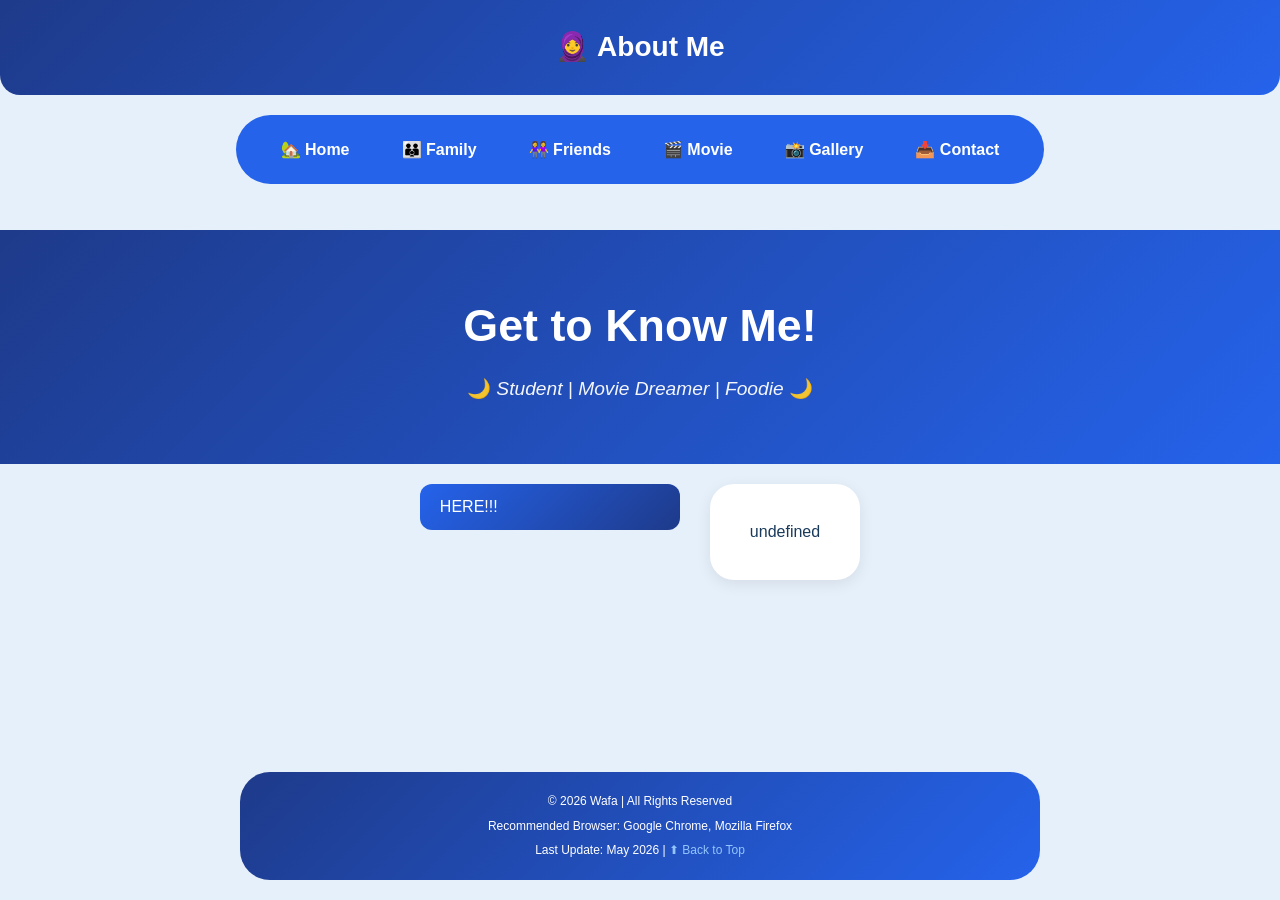
==== about.html @ 3db7ca8b "Add files via upload" ====
<!DOCTYPE html>
<html>
<head>
<title>About Me - Nur Wafa</title>
<meta charset="UTF-8">
<meta name="author" content="Wafa">
<meta name="description" content="Personal website of Wafa">
<meta name="keywords" content="Wafa, personal website, literature">
<link rel="stylesheet" href="style.css">
</head>

<body>

<div class="banner h1">
<h1>&#129493; About Me</h1>
</div>

<div class="navbar">
<a href="home.html">&#127969; Home</a>
<a href="family.html">&#128106; Family</a>
<a href="friend.html">&#128109; Friends</a>
<a href="movie.html">&#127916; Movie</a>
<a href="gallery.html">&#128248; Gallery</a>
<a href="contact.html">&#128229; Contact</a>
</div>

<br>

<div class="hero-section">
<h1>Get to Know Me!</h1>
<p>&#127769; <i>Student | Movie Dreamer | Foodie</i> &#127769;</p>
</div>

<div class="about-container">
<div class="flex-container">

<div class="dropdown-container">
<button class="dropdown-btn" onclick="toggleDropdown('aboutDropdown')">HERE!!!</button>
<div class="dropdown-content" id="aboutDropdown">
<div class="dropdown-item" onclick="showSection('personal')">&#128203; Personal Details</div>
<div class="dropdown-item" onclick="showSection('music')">&#127925; Musics</div>
<div class="dropdown-item" onclick="showSection('quote')">&#128172; Quote</div>
</div>
</div>

<div class="dynamic-content" id="contentArea"></div>

</div>
</div>

<br>

<div class="disclaimer">
<p>&#169; 2026 Wafa | All Rights Reserved</p>
<p>Recommended Browser: Google Chrome, Mozilla Firefox</p>
<p>Last Update: May 2026 | <a href="about.html">&#11014; Back to Top</a></p>
</div>

<script>
const contentSections = {

personal: `
<h2>&#128203; My Personal Details</h2>
<div class="info-card">

<div>
<h3><center>Nur Wafa Wafiah bt Mohd Wari</center></h3>
<p><i><center>Diploma in Library Informatics, UiTM Cawangan Kedah</center></i></p>
<p><center>&#128222; +601123456789 | &#127968; Tanjong Malim, Perak</center></p>

<br>

<h3>&#128161; Short Story About Me...</h3>
<p>I have been in love with Malay literature since I was 12 years old. 
It all started with my older cousin, who introduced me to the beauty of 
words and stories. Since then, I have spent countless hours reading poems, 
collecting meaningful quotes, and exploring different literary works. When 
I entered secondary school, choosing Literature as a subject felt like a 
natural decision because it was something I genuinely enjoyed. Literature 
has shaped the way I think, feel, and express myself. Through every poem and 
story, I discovered new perspectives, deeper emotions, and a greater appreciation 
for the power of language. To me, literature is not just a field of study, but 
a part of who I am.</p>

<br><hr><br>

<h3>&#129531; Skills</h3>
<ul>
<li><b>Technical:</b> Basic HTML code, Basic Python, Microsoft Office, Basic Adobe</li>
<li><b>Soft Skills:</b> Good communication, Confidence, Good teamwork</li>
<li><b>Language:</b> Bahasa Melayu (fluent), English (Good)</li>
</ul>

<br><hr><br>

<h3>&#127979; Education</h3>
<table class="info-table" style="width:100%;">

<tr>
<th>Year</th>
<th>Instituation</th>
<th>Course</th>
</tr>

<tr>
<td>2024 - Now</td>
<td>UiTM Cawangan Kedah</td>
<td>Diploma in Library Informatics</td>
</tr>

<tr>
<td>2018 - 2022</td>
<td>SMK Khir Johari, Tanjong Malim</td>
<td>Literature Subject</td>
</tr>

<tr>
<td>2012 - 2017</td>
<td>SK Datuk Nan Kaya, Tanjong Malim</td>
<td>School Subject</td>
</tr>

</table>

<br><hr><br>

<h3>&#128188; Experiences & Activities</h3>
<ol>
<li>Volunteer in Persatuan Bulan Sabit Merah for 1 year</li>
<li>Active in sports for 3 years</li>
<li>Part-time in kitchen work in a month</li>
</ol>

<br><hr><br>

<h3>&#128203; Personal Details</h3>
<table class="info-table" style="width:100%;">

<tr>
<th>Birth Date</th>
<td>26 August 2005</td>
<th>Gender</th>
<td>Woman</td>
</tr>

<tr>
<th>Status</th>
<td>Single</td>
<th>Religion</th>
<td>Islam</td>
</tr>

<tr>
<th>Hobby</th>
<td colspan="3">Watching movies, Read webtoon, Editing videos</td>
</tr>

</table>

</div>
`,

music: `
<h2>&#127925; My Fav Music</h2>
<div class="info-card">
<div class="audio-container">
<audio controls>
<source src="rindusong.mp3" type="audio/mpeg">
</audio>
<p class="audio-caption">&#10077; Distance teaches the heart how to ache quietly. &#10078;</p>
<p><i><a href="https://youtu.be/bACzpikbSMs?si=2CeStyL2vQwUYhi_" target="_blank">"Rindu Tak Terucap" - Fiq7</a></i></p>
</div>

<br><hr><br>

<div class="audio-container">
<audio controls>
<source src="mercysong.mp3" type="audio/mpeg">
</audio>
<p class="audio-caption">&#10077; The deepest wounds are left by the hands we trust the most. &#10078;</p>
<p><i><a href="https://youtu.be/TZhuCTXjGHY?si=MQ5-_j4r_E3KJuHZ" target="_blank">"Mercy" - Shawn Mendes</a></i></p>
</div>
</div>
`,

quote: `
<h2>&#128172; My Fav Quote</h2>
<div class="info-card">
<div class="quote-container">
<p class="quote-text">&#10077; Feelings are much like waves. We can't stop them from coming,<br>
but we can choose which one to surf. &#10078;</p>
<p class="quote-author">~ Jonatan Martensson</p>
<br><hr><br>
<p class="quote-text">&#10077; Stop expecting too much. Peace feels safer that way :) &#10078;</p>
<p class="quote-reflection"><i>don't put high expectation on anything</i></p>
</div>
</div>
`,
};

function toggleDropdown(dropdownId) {
var dropdown = document.getElementById(dropdownId);
if (dropdown.classList.contains('show')) {
dropdown.classList.remove('show');
} else {
dropdown.classList.add('show');
}
}

function showSection(section) {
document.getElementById('contentArea').innerHTML = contentSections[section];
}

document.addEventListener('click', function(event) {
var isClickInside = event.target.closest('.dropdown-container');
if (!isClickInside) {
var allDropdowns = document.querySelectorAll('.dropdown-content');
allDropdowns.forEach(function(dropdown) {
dropdown.classList.remove('show');
});
}
});

showSection(' ');
</script>

</body>
</html>
---- style.css ----
* {
    margin: 0;
    padding: 0;
    box-sizing: border-box;
}

body {
    font-family: 'Segoe UI', Tahoma, Geneva, Verdana, sans-serif;
    background-color: #e6f0fa;
    color: #1a3a5c;
    line-height: 1.6;
    min-height: 100vh;
    display: flex;
    flex-direction: column;
}

.dynamic-content,
.contact-container,
.about-container,
.family-container,
.friend-container,
.home-middle,
.home-quote {
    flex: 1;
}

.disclaimer {
    margin-top: auto;
}

.banner-image {
    width: 100%;
    display: block;
    background-color: #1E3A8A;
}

.banner-img {
    width: 100%;
    height: auto;
    display: block;
}

.banner h1 {
    background: linear-gradient(135deg, #1E3A8A 0%, #2563EB 100%);
    text-align: center;
    padding: 25px;
    border-radius: 0 0 20px 20px;
    color: #ffffff;
    margin: 0;
    font-size: 28px;
}

.navbar {
    background-color: #2563EB;
    padding: 12px 20px;
    text-align: center;
    margin: 20px auto;
    border-radius: 50px;
    width: fit-content;
    display: flex;
    flex-wrap: wrap;
    justify-content: center;
    gap: 2px;
}

.navbar a {
    color: #ffffff;
    padding: 10px 25px;
    border-radius: 40px;
    transition: all 0.3s ease;
    font-weight: 750;
    font-family: Arial, Helvetica, sans-serif;
    text-decoration: none;
}

.home-quote {
    background-color: #dbeafe;
    padding: 20px;
    border-radius: 20px;
    margin: 20px auto;
    max-width: 800px;
    text-align: center;
}

.home-quote h3 {
    color: #1E3A8A;
    margin-bottom: 8px;
    font-weight: 600;
}

.home-quote p {
    color: #2563EB;
    font-style: italic;
    font-size: 18px;
}

.home-middle {
    background: #ffffff;
    width: 100%;
    margin: 0;
    padding: 60px 20px;
    text-align: center;
}

.home-middle h1 {
    color: #1E3A8A;
    font-size: 36px;
    margin: 10px 0;
    font-weight: 700;
    font-family: 'Segoe UI', 'Helvetica Neue', Arial, sans-serif;
}

.wrap-img {
    float: left;
    margin: 0 20px 15px 0;
    width: 150px;
    border-radius: 20px;
    border: 3px solid #2563EB;
}

.clearfix::after {
    content: "";
    clear: both;
    display: table;
}

.welcome-section {
    background-color: #f0f4ff;
    padding: 20px;
    border-radius: 20px;
    margin: 20px auto;
    max-width: 600px;
    text-align: left;
}

.welcome-section h3 {
    color: #1E3A8A;
    margin-bottom: 10px;
}

.welcome-section p {
    color: #333;
    line-height: 1.6;
}

.flex-container {
    display: flex;
    gap: 30px;
    flex-wrap: wrap;
}

.dropdown-container {
    width: 260px;
}

.dropdown-btn {
    background: linear-gradient(135deg, #2563EB 0%, #1E3A8A 100%);
    color: white;
    padding: 14px 20px;
    border: none;
    border-radius: 12px;
    cursor: pointer;
    width: 100%;
    text-align: left;
    font-size: 16px;
    font-weight: 500;
    transition: all 0.3s ease;
    margin-bottom: 5px;
}

.dropdown-btn:hover {
    background: linear-gradient(135deg, #1E3A8A 0%, #0f2b5c 100%);
}

.dropdown-content {
    background-color: #f1f5f9;
    border-radius: 12px;
    margin-bottom: 12px;
    overflow: hidden;
    max-height: 0;
    transition: max-height 0.4s ease-out;
}

.dropdown-content.show {
    max-height: 500px;
    transition: max-height 0.4s ease-in;
}

.dropdown-item {
    padding: 12px 20px;
    cursor: pointer;
    border-bottom: 1px solid #e2e8f0;
    transition: background 0.2s ease;
    font-weight: 500;
    color: #1E3A8A;
}

.dropdown-item:last-child {
    border-bottom: none;
}

.dropdown-item:hover {
    background-color: #dbeafe;
    color: #0f2b5c;
}

.about-container,
.family-container,
.friend-container {
    max-width: 1200px;
    margin: 20px auto;
    padding: 0 20px;
}

.dynamic-content {
    flex: 4;
    background: #ffffff;
    border-radius: 24px;
    padding: 35px 40px;
    box-shadow: 0 4px 15px rgba(0,0,0,0.08);
    min-width: 0;
}

.dynamic-content h2 {
    color: #1E3A8A;
    border-bottom: 3px solid #2563EB;
    display: inline-block;
    margin-bottom: 25px;
    padding-bottom: 10px;
    font-weight: 600;
    font-size: 28px;
    font-family: 'Segoe UI', 'Helvetica Neue', Arial, sans-serif;
}

.info-table {
    width: 100%;
    border-collapse: collapse;
    border-radius: 12px;
    overflow: hidden;
    margin: 15px 0;
}

.info-table th,
.info-table td {
    border: 1px solid #bfdbfe;
    padding: 12px;
    text-align: left;
}

.info-table th {
    background: #1E3A8A;
    color: #ffffff;
    font-weight: 600;
}

.gallery-grid {
    display: flex;
    flex-wrap: wrap;
    gap: 20px;
    justify-content: center;
    margin-top: 25px;
}

.gallery-item {
    width: 180px;
    transition: transform 0.3s ease;
}

.gallery-item:hover {
    transform: translateY(-5px);
}

.gallery-img {
    width: 100%;
    height: 160px;
    object-fit: cover;
    border: 3px solid #2563EB;
    border-radius: 16px;
    transition: all 0.3s ease;
    cursor: pointer;
}

.gallery-img:hover {
    transform: scale(1.02);
    box-shadow: 0 6px 15px rgba(0,0,0,0.2);
    border-color: #1E3A8A;
}

input[type=text],
input[type=email],
textarea {
    width: 100%;
    padding: 12px;
    border: 2px solid #e2e8f0;
    border-radius: 12px;
    margin: 8px 0;
    font-family: 'Segoe UI', Tahoma, Geneva, Verdana, sans-serif;
}

input[type=text]:focus,
input[type=email]:focus,
textarea:focus {
    outline: none;
    border-color: #2563EB;
}

input[type=submit],
input[type=reset] {
    background: linear-gradient(135deg, #2563EB 0%, #1E3A8A 100%);
    color: #ffffff;
    padding: 12px 28px;
    border: none;
    border-radius: 40px;
    cursor: pointer;
    margin-right: 12px;
    font-weight: 500;
    transition: all 0.3s ease;
    font-family: Arial, Helvetica, sans-serif;
}

input[type=submit]:hover,
input[type=reset]:hover {
    background: linear-gradient(135deg, #1E3A8A 0%, #0f2b5c 100%);
    transform: translateY(-2px);
}

.quote-container {
    text-align: center;
    padding: 20px;
}

.quote-text {
    font-size: 22px;
    font-style: italic;
    color: #1E3A8A;
    line-height: 1.6;
    font-family: Georgia, 'Times New Roman', Times, serif;
}

.quote-author {
    margin-top: 15px;
    color: #2563EB;
    font-weight: 500;
}

.quote-reflection {
    color: #4a5568;
    font-style: italic;
    margin-top: 10px;
}

.video-item {
    width: 180px;
}

.video-frame {
    width: 100%;
    height: 160px;
    border: 3px solid #2563EB;
    border-radius: 16px;
    overflow: hidden;
    transition: all 0.3s ease;
    background-color: #000;
}

.video-frame:hover {
    transform: scale(1.02);
    border-color: #1E3A8A;
    box-shadow: 0 6px 15px rgba(0,0,0,0.2);
}

.video-frame video {
    width: 100%;
    height: 100%;
    object-fit: cover;
}

.audio-container {
    text-align: center;
    margin-bottom: 25px;
    border-radius: 16px;
}

.audio-caption {
    margin-top: 12px;
    font-style: italic;
    color: #4a5568;
    font-family: 'Courier New', monospace;
}

.movie-container {
    max-width: 1200px;
    margin: 20px auto;
    padding: 0 20px;
}

.movie-card {
    background: #f8fafc;
    border-radius: 20px;
    padding: 20px;
    margin-bottom: 20px;
    border-left: 5px solid #2563EB;
    transition: all 0.3s ease;
}

.movie-card:hover {
    transform: translateX(8px);
    box-shadow: 0 4px 12px rgba(0,0,0,0.1);
    background: #ffffff;
}

.movie-title {
    font-size: 22px;
    font-weight: 700;
    color: #1E3A8A;
    margin-bottom: 8px;
    display: flex;
    align-items: center;
    gap: 12px;
}

.movie-genre {
    display: inline-block;
    background: #dbeafe;
    padding: 4px 12px;
    border-radius: 20px;
    font-size: 12px;
    font-weight: 600;
    color: #1E3A8A;
    margin: 8px 0;
}

.contact-container {
    max-width: 800px;
    margin: 20px auto;
    padding: 20px;
}

.info-card {
    background: #f8fafc;
    border-radius: 20px;
    padding: 25px;
    border: 1px solid #e2e8f0;
}

.clean-list p {
    margin-bottom: 15px;
    line-height: 1.7;
}

.clean-list hr {
    margin: 15px 0;
    border-color: #e2e8f0;
}

.letter-text {
    line-height: 1.8;
    text-align: justify;
    font-family: Georgia, 'Times New Roman', Times, serif;
}

.hero-section {
    background: linear-gradient(135deg, #1E3A8A 0%, #2563EB 100%);
    color: #ffffff;
    text-align: center;
    padding: 60px 20px;
    border-radius: 0;
}

.hero-section h1 {
    font-size: 2.8rem;
    margin-bottom: 12px;
    font-weight: 700;
    font-family: 'Segoe UI', 'Helvetica Neue', Arial, sans-serif;
}

.hero-section p {
    font-size: 1.2rem;
    opacity: 0.95;
}

.disclaimer {
    background: linear-gradient(135deg, #1E3A8A 0%, #2563EB 100%);
    color: #ffffff;
    text-align: center;
    padding: 15px;
    margin: 40px auto 20px;
    font-size: 12px;
    border-radius: 30px;
    width: 90%;
    max-width: 800px;
}

.disclaimer p {
    margin: 5px 0;
}

.disclaimer a {
    color: #93C5FD;
    text-decoration: none;
}

.disclaimer a:hover {
    text-decoration: underline;
}

@media (max-width: 992px) {
    .about-container,
    .family-container,
    .friend-container {
        max-width: 95%;
    }
    
    .dynamic-content {
        padding: 25px 30px;
    }
}

@media (max-width: 768px) {
    .flex-container {
        flex-direction: column;
    }
    
    .dropdown-container {
        width: 100%;
    }
    
    .dropdown-btn {
        padding: 12px 16px;
        font-size: 14px;
    }
    
    .dropdown-item {
        padding: 10px 16px;
        font-size: 14px;
    }
    
    .banner-img {
        max-height: 100px;
        object-fit: cover;
    }
    
    .gallery-item {
        width: calc(33.33% - 15px);
        min-width: 100px;
    }
    
    .gallery-img {
        height: 120px;
    }
    
    .hero-section {
        padding: 40px 20px;
    }
    
    .hero-section h1 {
        font-size: 1.8rem;
    }
    
    .hero-section p {
        font-size: 1rem;
    }
    
    .dynamic-content {
        padding: 20px;
    }
    
    .dynamic-content h2 {
        font-size: 22px;
    }
    
    .navbar {
        width: 95%;
        border-radius: 20px;
    }
    
    .navbar a {
        padding: 8px 16px;
        font-size: 12px;
    }
}

@media (max-width: 480px) {
    .gallery-item {
        width: calc(50% - 10px);
    }
    
    .quote-text {
        font-size: 16px;
    }
    
    .disclaimer {
        font-size: 10px;
        width: 95%;
    }
}

@keyframes fadeIn {
    from { opacity: 0; transform: translateY(10px); }
    to { opacity: 1; transform: translateY(0); }
}

.dynamic-content {
    animation: fadeIn 0.5s ease;
}
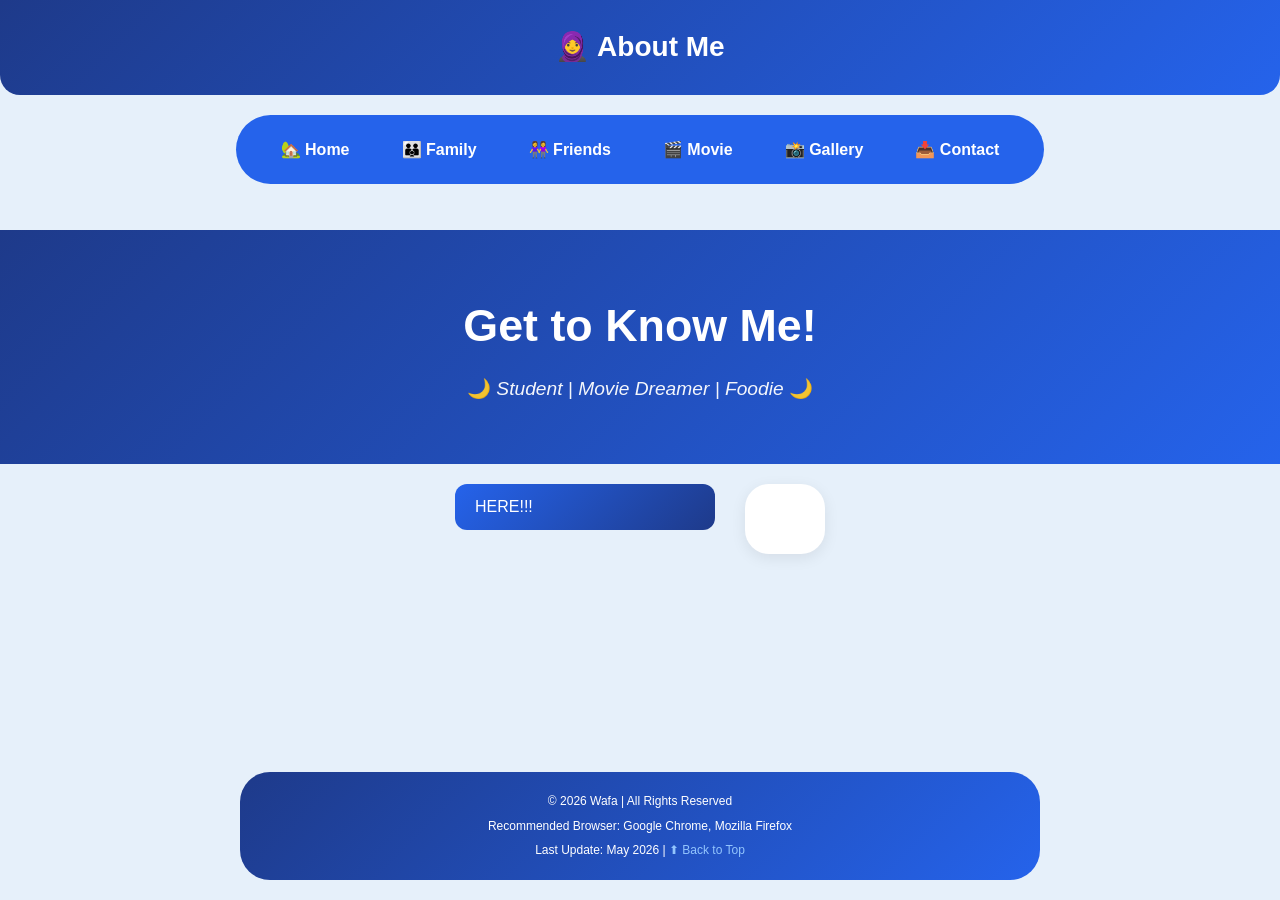
==== commit 58f8d8bd: "Update about.html" ====
--- a/about.html
+++ b/about.html
@@ -16,7 +16,7 @@
 </div>
 
 <div class="navbar">
-<a href="home.html">&#127969; Home</a>
+<a href="index.html">&#127969; Home</a>
 <a href="family.html">&#128106; Family</a>
 <a href="friend.html">&#128109; Friends</a>
 <a href="movie.html">&#127916; Movie</a>
@@ -221,8 +221,7 @@
 }
 });
 
-showSection(' ');
 </script>
 
 </body>
-</html>+</html>
